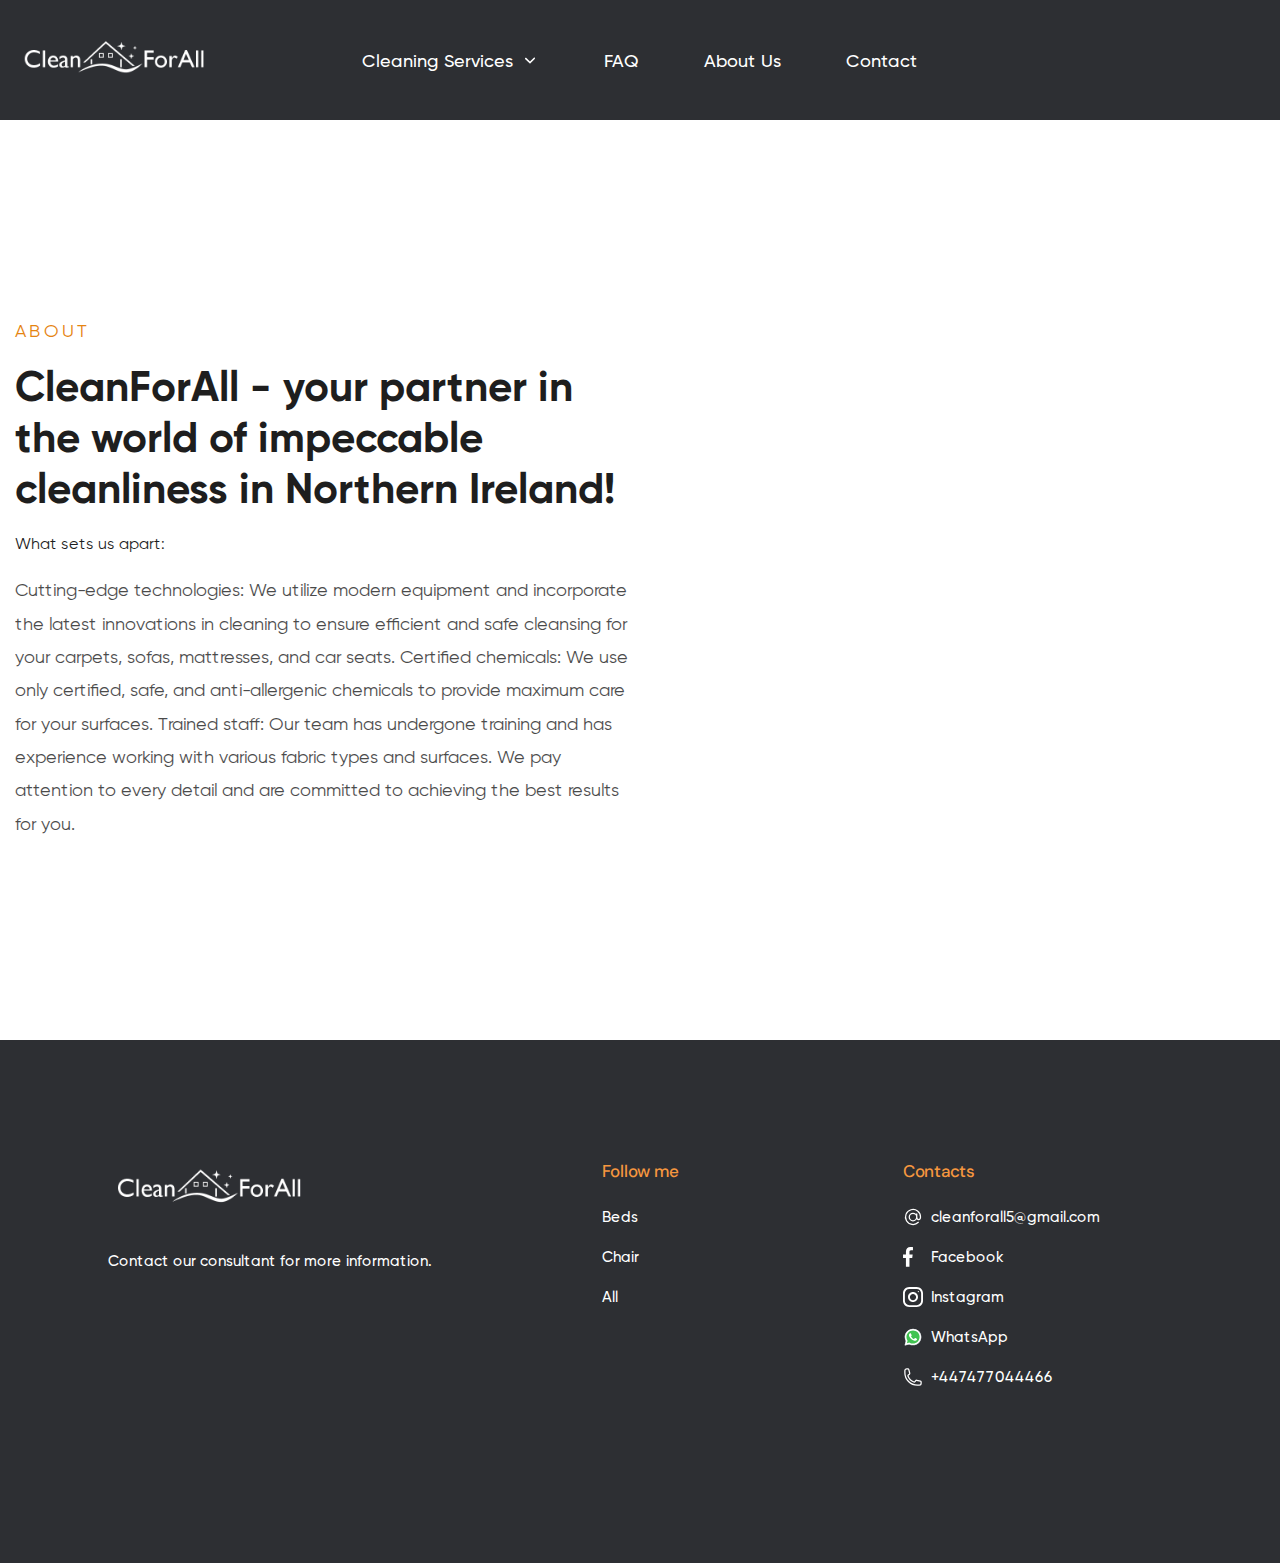
==== about.html @ a2fb6894 "init" ====
<!DOCTYPE html>
<html lang="en">
  <head>
    <meta charset="UTF-8">
    <meta name="viewport" content="width=device-width, initial-scale=1.0">
    <title>Panto</title>
    <link rel="stylesheet" href="css/swiper-bundle.min.css">
    <link rel="stylesheet" href="css/main.css">
    <script src="js/fslightbox.js" defer></script>
    <script src="js/swiper-bundle.min.js"></script>
    <script src="js/main.js" defer></script>
  </head>
  <body>
    <header class="header">
      <div class="container">
        <nav class="header__nav nav">
          <div class="nav__logo">
            <a href="index.html" class="logo">
              <img src="img/logo.png" alt="" width="206">
            </a>
          </div>
          <ul class="nav-list">
            <li class="nav-list__item">
              <a
                href="#furniture"
                class="nav-list__link nav-list__link--dropdown"
                >Cleaning Services</a
              >
              <div class="nav-list__sub-nav">
                <ul class="sub-nav">
                  <li class="sub-nav__item">
                    <a href="upholstery.html" class="sub-nav__link">Upholstery</a>
                  </li>
                  <li class="sub-nav__item">
                    <a href="carpet.html" class="sub-nav__link">Carpet</a>
                  </li>
                  <li class="sub-nav__item">
                    <a href="mattress.html" class="sub-nav__link">Mattress</a>
                  </li>
                  <li class="sub-nav__item">
                    <a href="commercial.html" class="sub-nav__link">Commercial</a>
                  </li>
                </ul>
              </div>
            </li>
            <li class="nav-list__item">
              <a href="faq.html" class="nav-list__link">FAQ</a>
            </li>
            <li class="nav-list__item">
              <a href="about.html" class="nav-list__link">About Us</a>
            </li>
            <li class="nav-list__item">
              <a href="#contacts" class="nav-list__link">Contact</a>
            </li>
          </ul>
          <button id="open-mobile-nav-btn" class="nav__btn">
            <img src="./img/icons/mobile-nav.svg" alt="Open navigation">
          </button>
        </nav>
      </div>
    </header>
    <main class="main">

      <section class="experiences section">
        <div class="container section__container">
          
          <div class="section__text">
            <span class="section__pre-title">About</span>
            <h2 class="section-title">
              CleanForAll - your partner in the world of impeccable cleanliness in Northern Ireland!
            </h2>
            <span>What sets us apart:</span>
            <p class="section__descr">
              Cutting-edge technologies: We utilize modern equipment and incorporate the latest innovations in cleaning to ensure efficient and safe cleansing for your carpets, sofas, mattresses, and car seats.
              Certified chemicals: We use only certified, safe, and anti-allergenic chemicals to provide maximum care for your surfaces.
              Trained staff: Our team has undergone training and has experience working with various fabric types and surfaces. We pay attention to every detail and are committed to achieving the best results for you.
            </p>
          </div>
          <!-- <div class="section__img-wrapper">
            <img
              src="img/business.jpg"
              alt="experiences"
              class="section__img"
           >
          </div> -->
        </div>
      </section>
    </main>
    <footer class="footer">
      <div class="container container--small">
        <!-- footer__grid -->
        <div class="footer__grid">
          <!-- Desc -->
          <div class="footer__desc">
            <div class="footer__logo">
              <a href="index.html" class="logo">
                <img src="img/logo.png" alt="" width="206">
              </a>
            </div>

            <p>
              Contact our consultant for more information.
            </p>
          </div>
          <!-- // Desc -->

          <!-- <nav class="footer__nav footer__nav--services">
            <h3 class="footer__nav-title">Contact</h3>
            <ul class="footer__list">
              <li class="footer__list-item">
                <a href="#!">Email Marketing</a>
              </li>
              <li class="footer__list-item"><a href="#!">Campaigns</a></li>
              <li class="footer__list-item"><a href="#!">Branding</a></li>
            </ul>
          </nav> -->

          <nav class="footer__nav">
            <h3 class="footer__nav-title">Follow me</h3>
            <ul class="footer__list">
              <li class="footer__list-item"><a href="#!">Beds</a></li>
              <li class="footer__list-item"><a href="#!">Chair</a></li>
              <li class="footer__list-item"><a href="#!">All</a></li>
            </ul>
          </nav>
          <nav class="footer__nav" id="contacts">
            <h3 class="footer__nav-title">Contacts</h3>
            <ul class="footer__list">
              <li class="footer__list-item">
                <a class="social-link" href="mailto:cleanforall5@gmail.com"  target="_blank">
                  <img src="img/socials/email.svg" alt="">
                  cleanforall5@gmail.com
                </a>
              </li>
              <li class="footer__list-item">
                <a class="social-link" href="https://www.facebook.com/cleanforall5"  target="_blank">
                  <img src="img/socials/fb.svg" alt="">
                  Facebook
                </a>
              </li>
              <li class="footer__list-item">
                <a class="social-link" href="https://www.instagram.com/cleanforall?igsh=OWlzOTY0NjB4aXlz&utm_source=qr" target="_blank">
                  <img src="img/socials/instagram.svg" alt="">
                  Instagram
                </a>
              </li>
              <li class="footer__list-item">
                <a class="social-link"  href="https://wa.me/+491741777787" target="_blank">
                  <img src="img/socials/whatsapp.svg" alt="">
                  WhatsApp
                </a>
              </li>
              <li class="footer__list-item">
                <a class="social-link" href="tel:+447477044466"  target="_blank">
                  <img src="img/socials/phone.svg" alt="">
                  +447477044466 
                </a>
              </li>
            </ul>
          </nav>
        </div>
        <!-- // footer__grid -->
        <!-- footer__row -->
        <!-- <div class="footer__row">
          <div class="footer__copyright">Copyright © 2023</div>

          <div class="footer__links">
            <a href="#!">Terms & Conditions</a>
            <a href="#!">Privacy Policy</a>
          </div>
        </div> -->
        <!-- // footer__row -->
      </div>
    </footer>

    <!-- Mobile nav -->
    <div id="mobile-nav" class="mobile-nav-wrapper">
      <div class="mobile-nav-header">
        <button id="close-mobile-nav-btn" class="mobile-nav-btn-close">
          <img src="./img/icons/close.svg" alt="Close navigation">
        </button>
      </div>

      <ul class="mobile-nav">
        <li class="mobile-nav__item">
          <a
            href="#furniture"
            class="mobile-nav__link mobile-nav__link--dropdown"
            >Cleaning Services</a
          >
          <ul class="mobile-sub-nav">
            <li class="mobile-sub-nav__item">
              <a href="upholstery.html" class="mobile-sub-nav__link">Upholstery</a>
            </li>
            <li class="mobile-sub-nav__item">
              <a href="carpet.html" class="mobile-sub-nav__link">Carpet</a>
            </li>
            <li class="mobile-sub-nav__item">
              <a href="mattress.html" class="mobile-sub-nav__link">Mattress</a>
            </li>
            <li class="mobile-sub-nav__item">
              <a href="commercial.html" class="mobile-sub-nav__link">Commercial</a>
            </li>
          </ul>
        </li>
        <li class="mobile-nav__item">
          <a href="faq.html" class="mobile-nav__link">FAQ</a>
        </li>
        <li class="mobile-nav__item">
          <a href="about.html" class="mobile-nav__link">About Us</a>
        </li>
        <li class="mobile-nav__item">
          <a href="#contacts" class="mobile-nav__link">Contact</a>
        </li>
      </ul>
    </div>
    <!-- // Mobile nav -->
  </body>
</html>
---- css/main.css ----
@import "./../fonts/Gilroy/stylesheet.css";
/* Reset and base styles  */
@import url("https://fonts.googleapis.com/css2?family=DM+Sans:opsz@9..40&family=Inter:wght@400;600&display=swap");
* {
  padding: 0px;
  margin: 0px;
  border: none;
}

*,
*::before,
*::after {
  box-sizing: border-box;
}

/* Links */
a, a:link, a:visited {
  text-decoration: none;
}

a:hover {
  text-decoration: none;
}

/* Common */
aside, nav, footer, header, section, main {
  display: block;
}

h1, h2, h3, h4, h5, h6, p {
  font-size: inherit;
  font-weight: inherit;
}

ul, ul li {
  list-style: none;
}

img {
  vertical-align: top;
}

img, svg {
  max-width: 100%;
  height: auto;
}

address {
  font-style: normal;
}

/* Form */
input, textarea, button, select {
  font-family: inherit;
  font-size: inherit;
  color: inherit;
  background-color: transparent;
}

input::-ms-clear {
  display: none;
}

button, input[type=submit] {
  display: inline-block;
  box-shadow: none;
  background-color: transparent;
  background: none;
  cursor: pointer;
}

input:focus, input:active,
button:focus, button:active {
  outline: none;
}

button::-moz-focus-inner {
  padding: 0;
  border: 0;
}

label {
  cursor: pointer;
}

legend {
  display: block;
}

:root {
  --text-color: #1e1e1e;
  --text-muted: #8d8d8d;
  --text-card-dark-blue: #0d1b39;
  --accent: #e58411;
  --header-text-color: #ffffff;
  --footer-accent: #f6973f;
  /* --footer-bg: #f7f7f7; */
  --footer-bg: #2d2f33;
  --footer-text-color: #ffffff;
  /* --footer-text-color: rgba(30, 30, 30, 0.8); */
  --ui-orange: #e58411;
  --ui-biruza: #00d6c9;
  --ui-gray: #7c7c7c;
  --ui-dark-blue: #0d1b39;
  --font-main: "Gilroy", sans-serif;
  --font-cards: "Inter", sans-serif;
  --font-footer-accent: "DM Sans", sans-serif;
}

html,
body {
  font-family: var(--font-main);
  color: var(--text-color);
}

.container {
  max-width: 1310px;
  padding: 0 15px;
  margin: 0 auto;
}
.container--small {
  max-width: 1094px;
}

.none {
  display: none !important;
}

.section-title {
  font-weight: 700;
  font-size: clamp(32px, 1.702rem + 1.49vw, 42px);
}

.header {
  position: relative;
  padding-top: 30px;
  padding-bottom: 30px;
  background-color: var(--footer-bg);
  color: var(--header-text-color);
}

.header--main {
  background-image: url("./../img/header/header-bg.jpg");
  background-size: cover;
  aspect-ratio: 1440/1084;
  padding-bottom: 0;
}

@media (-webkit-min-device-pixel-ratio: 2), (min-resolution: 192dpi) {
  .header--main {
    background-image: url("./../img/header/header-bg@2x.jpg");
  }
}
.header a {
  color: var(--header-text-color);
}


.header__nav--margin {
  margin-bottom: clamp(20px, 0.071rem + 5.89vw, 86px);
}

.header__content {
  text-align: center;
}

.header__title {
  margin-bottom: 14px;
  font-weight: 700;
  font-size: clamp(28px, 0.821rem + 4.64vw, 80px);
  text-wrap: balance;
  line-height: 130%; /* 104px */
  letter-spacing: -0.8px;
  text-transform: capitalize;
}

.header__content p {
  margin: 0 auto;
  max-width: 606px;
  opacity: 0.8;
  font-size: clamp(16px, 0.857rem + 0.71vw, 24px);
  line-height: 160%; /* 38.4px */
  text-wrap: balance;
}

.header__contacts-list {
  margin: 0 auto;
  padding-top: 40px;
  width: fit-content;
  display: grid;
  grid-template-columns: repeat(2, 1fr);
  gap: 20px;
}

.logo {
  font-weight: 700;
  font-size: clamp(18px, 0.946rem + 0.89vw, 28px);
  letter-spacing: 0.28px;
  text-transform: capitalize;
  color: #fff;
}

.nav {
  display: grid;
  grid-template-columns: 2fr 8fr 2fr;
  gap: 20px;
}

.nav__logo {
  align-self: center;
}

.nav__btn {
  display: none;
}

.nav-list {
  align-self: center;
  justify-self: center;
  display: flex;
  justify-content: center;
  align-items: center;
  gap: 65px;
  font-weight: 500;
  font-size: 18px;
}

.nav-list__item {
  position: relative;
  padding: 10px 0;
}

.nav-list__link {
  transition: opacity 0.1s ease-in;
}
.nav-list__link:hover {
  opacity: 0.7;
}
.nav-list__link--dropdown {
  display: flex;
  align-items: center;
  gap: 8px;
}
.nav-list__link--dropdown::after {
  content: url("./../img/icons/arrow-down.svg");
  height: 18px;
}

.nav-list__sub-nav {
  opacity: 0;
  width: 160px;
  pointer-events: none;
  position: absolute;
  left: 0;
  top: 100%;
  transform: translate(0%, 10%);
  transition: all 0.2s ease-in;
}

.nav-list__item:hover .nav-list__sub-nav {
  pointer-events: all;
  opacity: 1;
  transform: translate(0%, 0%);
}

.sub-nav {
  display: grid;
  gap: 16px;
  padding: 20px;
  border-radius: 16px;
  background-color: var(--footer-bg);
  color: var(--footer-text-color);
  font-size: 16px;
}
.sub-nav a {
  color: var(--footer-text-color);
  transition: color 0.1s ease-in;
}
.sub-nav a:hover {
  color: var(--accent);
}

.cart {
  align-self: center;
  justify-self: end;
  position: relative;
}

.cart__count {
  position: absolute;
  top: 3px;
  right: -6px;
  display: inline-block;
  height: 25px;
  padding: 0 6px;
  border-radius: 40px;
  background-color: var(--accent);
  font-weight: 700;
  line-height: 25px;
  font-family: var(--font-cards);
  font-size: 16px;
}

.header__contacts-item {
  display: flex;
  gap: 10px;
  max-width: 344px;
  padding: 8px 20px;
  justify-content: space-between;
  align-items: center;
  height: 56px;
  border-radius: 42px;
  border: 0.862px solid rgba(255, 255, 255, 0.6);
  /* background: rgba(255, 255, 255, 0.15); */
  background: rgba(0, 0, 0, 30%);;
  -webkit-backdrop-filter: blur(4px);
  backdrop-filter: blur(4px);
  transition: opacity .2s ease;
}

.header__contacts-item:hover {
  opacity: 0.75;
}

.header__contacts-link {
  display: grid;
  grid-template-columns: 24px 1fr;
  align-items: center;
  gap: 10px;
}

.benefits {
  padding: clamp(60px, 2.679rem + 5.36vw, 120px) 0;
}

.benefits__grid {
  display: grid;
  grid-template-columns: repeat(4, 1fr);
  gap: 20px;
}

.benefits__title {
  max-width: 260px;
}

.benefit__title {
  margin-bottom: 20px;
  font-weight: 700;
  font-size: 24px;
}

.benefit__text {
  margin-bottom: 14px;
  font-size: 16px;
  line-height: 1.85; /* 29.6px */
  opacity: 0.8;
}

.products {
  padding: 50px 0;
  background-color: #f7f7f7;
}

.products__title {
  margin-bottom: 32px;
  text-align: center;
}

.products__tabs {
  margin-bottom: 80px;
  text-align: center;
}

.products__slider {
  margin-bottom: clamp(30px, 0.982rem + 4.46vw, 60px);
}


.products__link {
  text-align: center;
}

.read-more {
  display: inline-flex;
  gap: 13px;
  align-items: center;
  color: var(--accent);
  font-weight: 500;
  font-size: 14px;
  line-height: 1.85; /* 25.9px */
}
.read-more::after {
  content: url("./../img/icons//arrow-right.svg");
  height: 24px;
}
.read-more--large {
  font-size: 18px;
}

.tab-controls {
  display: inline-flex;
  padding: 6px;
  align-items: center;
  border-radius: 44px;
  background: #eee;
}

.tab-controls__btn {
  height: 45px;
  padding: 7px 20px;
  display: flex;
  justify-content: center;
  align-items: center;
  border-radius: 32px;
  color: rgba(31, 31, 31, 0.8);
  font-weight: 500;
  font-size: 18px;
  line-height: 1.85;
  transition: background-color 0.2s ease-in;
}
.tab-controls__btn:hover {
  background-color: rgba(255, 255, 255, 0.5);
}
.tab-controls__btn--active {
  background-color: #fff;
}
.tab-controls__btn--active:hover {
  background-color: #fff;
}

.card {
  position: relative;
  width: 268px;
  font-family: var(--font-cards);
}

.card__link {
  position: absolute;
  top: 0;
  left: 0;
  right: 0;
  bottom: 0;
}

.card__photo {
  display: flex;
  flex-direction: column;
  align-items: center;
  justify-content: center;
  margin-top: 50px;
  height: 240px;
  background-color: #fafafa;
  border-radius: 20px 20px 0 0;
}

.card__img {
  width: 120px;
  height: 120px;
}

.card__desc {
  display: flex;
  flex-direction: column;
  gap: 6px;
  height: 165px;
  padding: 14px 22px 28px;
  background-color: #fff;
  border-radius: 0 0 20px 20px;
}

.card__category {
  position: relative;
  z-index: 3;
  color: var(--text-muted);
  font-size: 16px;
}

.card__title {
  color: var(--text-card-dark-blue);
  font-size: 21px;
  font-weight: 600;
}

.card__rating {
  display: flex;
  gap: 3px;
}

.card__footer {
  margin-top: auto;
  display: flex;
  justify-content: space-between;
  align-items: center;
}

.card__price {
  display: flex;
  align-items: flex-start;
  gap: 3px;
  color: var(--text-card-dark-blue);
  font-size: 21px;
  font-weight: 600;
}
.card__price::before {
  content: attr(data-value);
  font-size: 15px;
}

.card__btn {
  position: relative;
  z-index: 3;
  width: 48px;
  height: 48px;
  background-color: var(--ui-dark-blue);
  border-radius: 50%;
  display: flex;
  align-items: center;
  justify-content: center;
  font-size: 0;
  transition: opacity 0.2s ease-in;
}
.card__btn:hover {
  opacity: 0.8;
}

.slider {
  position: relative;
}

.slider__btn {
  width: 50px;
  height: 50px;
  border-radius: 50%;
  background: #fff;
  box-shadow: 0px 7.03125px 19.53125px 0px rgba(0, 0, 0, 0.06);
  display: flex;
  justify-content: center;
  align-items: center;
}

.slider__btn--prev {
  position: absolute;
  z-index: 1;
  left: 0;
  top: 50%;
  transform: translate(-50%, -50%);
}

.slider__btn--next {
  position: absolute;
  z-index: 1;
  right: 0;
  top: 50%;
  transform: translate(50%, -50%);
}

.section__container {
  display: flex;
  align-items: center;
  gap: 80px;
}

.section {
  padding-top: 240px;
  padding-bottom: 50px;
  overflow: hidden;
}

.section:last-child {
  padding-top: 200px;
  padding-bottom: 200px;
}

.section__container > * {
  max-width: 50%;
  width: 100%;
}

.section__text {
  display: flex;
  flex-direction: column;
  gap: 20px;
}

.section__pre-title {
  color: var(--ui-orange);
  font-size: 18px;
  font-weight: 400;
  letter-spacing: 3.15px;
  text-transform: uppercase;
}

.section__descr {
  font-size: 18px;
  font-weight: 400;
  line-height: 185%; /* 33.3px */
  opacity: 0.8;
}

.section__img {
  border-radius: 20px;
  box-shadow: 0 15px 25px 0 #00000050;
}

.video__link {
  display: block;
  max-height: 445px;
  overflow: hidden;
  position: relative;
  border-radius: 20px;
}

.video__play-btn {
  padding: 5px;
  border-radius: 100%;
  background-color: #2c2c2c30;
  position: absolute;
  top: 50%;
  left: 50%;
  transform: translate(-50%);
  transition: transform .2s ease-in;
}

.video__play-btn:hover {
  transform: translate(-50%) scale(1.1);
}

.video__play-icon {
  width: 36px;
  height: 36px;
}

.text-center {
  text-align: center;
}

.section__title-wrapper {
  margin-bottom: 60px;
}

.clients-slider {
  position: relative;
  max-width: 1220px;
  padding: 30px 25px;
  margin: 0 auto;
  overflow: hidden;
}

.clients-slider__list {
  display: flex;
  align-items: center;
}

.clients-card {
  display: flex;
  flex-direction: column;
  padding: 18px;
  min-height: 476px;
  background-repeat: no-repeat;
  background-position: center;
  background-size: cover;
  border-radius: 18px;
  box-shadow: 0 10px 10px 2px #00000030;
}

.clients-card__text-wrapper {
  height: 206px;
  display: flex;
  flex-direction: column;
  justify-content: center;
  margin-top: auto;
  position: relative;
  padding: 20px;
  border-radius: 18px;
  background-color: #fff;
  text-align: center;
}

.clients-card__avatar-wrapper {
  position: absolute;
  top: -25px;
  left: 50%;
  transform: translateX(-50%);
  flex-shrink: 0;
  width: 66px;
  height: 66px;
  padding: 8px;
  border-radius: 100%;
  overflow: hidden;
  background-color: #fff;
}

.clients-card__avatar {
  width: 100%;
  height: 100%;
  object-fit: cover;
  border-radius: 100%;
  box-shadow: 0 4px 5px 1px #00000030;
}

.clients-card__title {
  margin-top: 20px;
  margin-bottom: 6px;
  color: var(--text-color);
  font-size: 18px;
  font-weight: 400;
  text-transform: capitalize;
}

.clients-card__subtitle {
  margin-bottom: 22px;
  color: var(--text-color);
  font-size: 12px;
  font-weight: 400;
  line-height: normal;
  opacity: 0.6;
}

.clients-card__desc {
  margin-left: auto;
  margin-right: auto;
  max-width: 252px;
  color: var(--text-color);
  font-size: 14px;
  font-weight: 400;
  line-height: normal;
  opacity: 0.8;
}

.clients-card__rating {
  margin-top: auto;
}

.clients-slider__btn--prev {
  top: 45%;
  left: 18px;
}

.clients-slider__btn--next {
  top: 45%;
  right: 18px;
}

.footer {
  padding: clamp(60px, 2.024rem + 8.63vw, 118px) 0 56px;
  background-color: var(--footer-bg);
  color: var(--footer-text-color);
  font-weight: 500;
  font-size: 15px;
  line-height: 1.6;
}

.footer a {
  color: var(--footer-text-color);
  transition: opacity 0.1s ease-in;
}
.footer a:hover {
  opacity: 0.6;
}

.footer__grid {
  margin-bottom: clamp(60px, 2.024rem + 8.63vw, 118px);
  display: grid;
  grid-template-columns: 1fr 1fr 1fr;
  /* grid-template-columns: 3fr 1fr 2fr 2fr 1fr; */
  gap: 60px 20px;
}


.footer__desc p + p {
  margin-top: 1em;
}

.footer__logo {
  margin-bottom: 29px;
}

.footer__nav {
  margin: 0 auto;
}

.footer__nav--services {
  grid-column-start: 3;
}

.footer__nav-title {
  margin-bottom: 20px;
  color: var(--footer-accent);
  font-family: var(--font-footer-accent);
  font-size: 17px;
  letter-spacing: -0.232px;
}

.footer__list {
  display: grid;
  gap: 16px;
}

.footer__row {
  display: flex;
  justify-content: space-between;
  align-items: center;
}

.footer__copyright {
  font-family: var(--font-footer-accent);
  font-size: 15px;
  letter-spacing: -0.205px;
}

.footer__links {
  display: flex;
  flex-wrap: wrap;
  gap: 40px;
}

.social-link {
  display: grid;
  grid-template-columns: 20px auto;
  align-items: center;
  gap: 8px;
}

#contacts {
  max-width: fit-content;
  margin-left: auto;
}


.mobile-nav-wrapper {
  display: none;
  position: absolute;
  z-index: 9;
  right: 0;
  top: 0;
  bottom: 0;
  width: 320px;
  padding: 30px 30px;
  background-color: var(--footer-bg);
  color: var(--footer-text-color);
}
.mobile-nav-wrapper a {
  color: var(--footer-text-color);
  transition: color 0.1s ease-in;
}
.mobile-nav-wrapper a:hover {
  color: #fff;
}
.mobile-nav-wrapper--open {
  display: block;
}

.mobile-nav-header {
  display: flex;
  justify-content: space-between;
  align-items: center;
  gap: 20px;
  margin-bottom: 20px;
  padding-bottom: 20px;
  border-bottom: 1px solid rgba(255, 255, 255, 0.2);
}

.mobile-cart {
  flex-grow: 1;
  display: flex;
  align-items: center;
  gap: 20px;
  padding-right: 20px;
  border-right: 1px solid rgba(255, 255, 255, 0.2);
  font-size: 22px;
  font-weight: 500;
}

/* Nav */
.mobile-nav {
  display: grid;
  gap: 20px;
  font-size: 22px;
}

/* Sub nav */
.mobile-sub-nav {
  padding: 20px 0 0 20px;
  display: grid;
  gap: 14px;
  font-size: 16px;
}/*# sourceMappingURL=main.css.map */


@media (max-width: 1400px) {
  .products__slider {
    padding: 0 40px;
  }
}

@media (max-width: 992px) {

  .nav {
    display: flex;
    align-items: center;
    justify-content: space-between;
  }

  .nav-list {
    display: none;
  }

  .nav__btn {
    display: block;
  }

  .benefits__grid {
    grid-template-columns: repeat(2, 1fr);
    gap: clamp(30px, 0.982rem + 4.46vw, 60px) 20px;
  }

  .section__container {
    flex-direction: column;
  }

  .section, .section:last-child {
    padding-top: 40px;
    padding-bottom: 40px;
  }

  .section__container > *, .section__container a {
    display: block;
    max-width: 100%;
    text-align: center;
  }

  .materials__img-wrapper {
    order: -1;
    flex-wrap: wrap;
    justify-content: center;
    display: flex;
    align-items: stretch;
    gap: 40px;
  }

  .materials__img:nth-child(2) {
    height: 300px;
  }

  .materials__img-wrapper img {
    height: 300px;
  }

  .footer__grid {
    /* grid-template-columns: 4fr 4fr; */
    grid-template-columns: 1fr 1fr;
  }

  .footer__nav--services {
    grid-column-start: auto;
  }
}

@media (max-width: 819px) {
  .header__dot {
    display: none;
  }

  .header__search {
    display: none; /* TEST */
  }
}

@media (max-width: 629px) {
  .header {
    padding-top: 20px;
    background-position: center;
    aspect-ratio: unset;
  }
  
  .header--main {
    padding-bottom: 240px;
  }

  .header__contacts-list {
    padding-top: 20px;
    grid-template-columns: 1fr;
  }

  .benefits__grid {
    grid-template-columns: 1fr;
  }

  .products__slider {
    padding: 0 20px;
  }

  .footer__grid {
    grid-template-columns: 1fr 1fr;
  }

  .footer__links {
    gap: 20px;
  }

  .footer__desc {
    grid-column: 1/3;
  }

  .footer__row {
    display: flex;
    flex-direction: column;
    gap: 20px;
    text-align: center;
    align-items: center;
  }

  .footer__grid {
    display: flex;
    flex-direction: column;
    gap: 30px;
    align-items: center;
    text-align: center;
  }

  #contacts {
    margin-right: auto;
  }

}
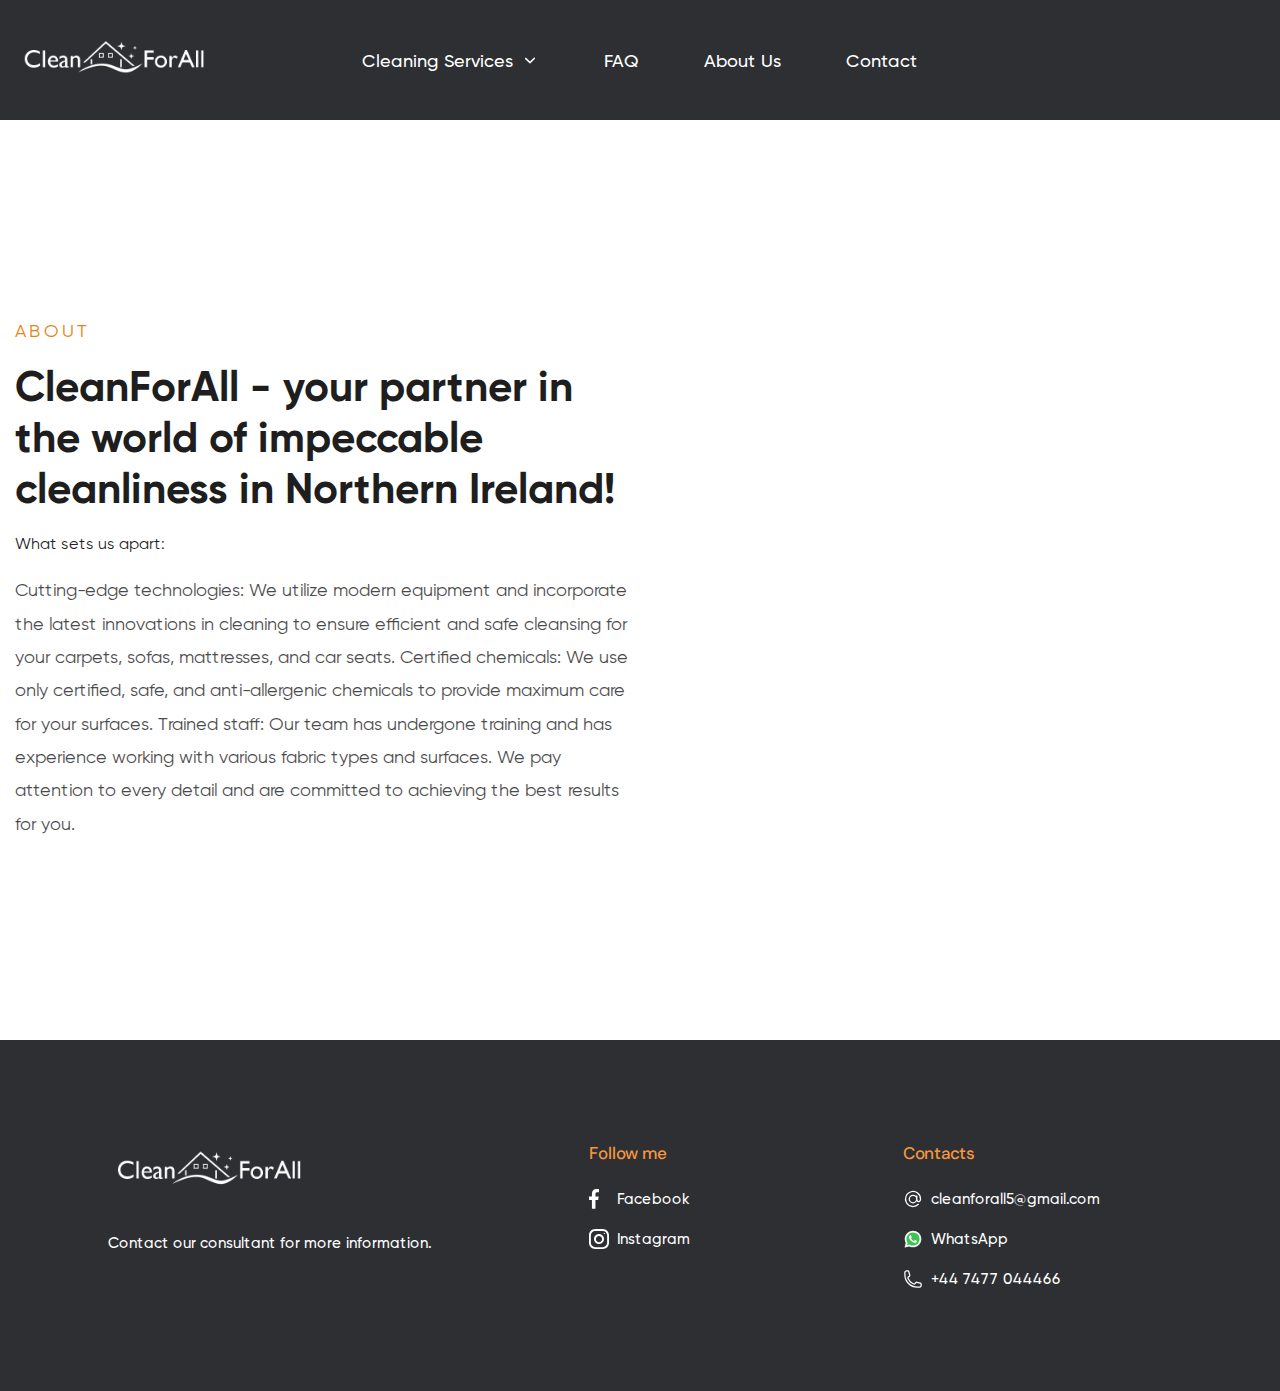
==== commit f6bab7ae: "fixeds" ====
--- a/about.html
+++ b/about.html
@@ -3,7 +3,7 @@
   <head>
     <meta charset="UTF-8">
     <meta name="viewport" content="width=device-width, initial-scale=1.0">
-    <title>Panto</title>
+    <title>Clean For All | About Us</title>
     <link rel="stylesheet" href="css/swiper-bundle.min.css">
     <link rel="stylesheet" href="css/main.css">
     <script src="js/fslightbox.js" defer></script>
@@ -118,9 +118,18 @@
           <nav class="footer__nav">
             <h3 class="footer__nav-title">Follow me</h3>
             <ul class="footer__list">
-              <li class="footer__list-item"><a href="#!">Beds</a></li>
-              <li class="footer__list-item"><a href="#!">Chair</a></li>
-              <li class="footer__list-item"><a href="#!">All</a></li>
+              <li class="footer__list-item">
+                <a class="social-link" href="https://www.facebook.com/cleanforall5"  target="_blank">
+                  <img src="img/socials/fb.svg" alt="">
+                  Facebook
+                </a>
+              </li>
+              <li class="footer__list-item">
+                <a class="social-link" href="https://www.instagram.com/cleanforall?igsh=OWlzOTY0NjB4aXlz&utm_source=qr" target="_blank">
+                  <img src="img/socials/instagram.svg" alt="">
+                  Instagram
+                </a>
+              </li>
             </ul>
           </nav>
           <nav class="footer__nav" id="contacts">
@@ -132,20 +141,9 @@
                   cleanforall5@gmail.com
                 </a>
               </li>
-              <li class="footer__list-item">
-                <a class="social-link" href="https://www.facebook.com/cleanforall5"  target="_blank">
-                  <img src="img/socials/fb.svg" alt="">
-                  Facebook
-                </a>
-              </li>
-              <li class="footer__list-item">
-                <a class="social-link" href="https://www.instagram.com/cleanforall?igsh=OWlzOTY0NjB4aXlz&utm_source=qr" target="_blank">
-                  <img src="img/socials/instagram.svg" alt="">
-                  Instagram
-                </a>
-              </li>
-              <li class="footer__list-item">
-                <a class="social-link"  href="https://wa.me/+491741777787" target="_blank">
+              
+              <li class="footer__list-item">
+                <a class="social-link"  href="https://wa.me/+447477044466" target="_blank">
                   <img src="img/socials/whatsapp.svg" alt="">
                   WhatsApp
                 </a>
@@ -153,7 +151,7 @@
               <li class="footer__list-item">
                 <a class="social-link" href="tel:+447477044466"  target="_blank">
                   <img src="img/socials/phone.svg" alt="">
-                  +447477044466 
+                  +44 7477 044466 
                 </a>
               </li>
             </ul>
--- a/css/main.css
+++ b/css/main.css
@@ -602,6 +602,10 @@
   box-shadow: 0 15px 25px 0 #00000050;
 }
 
+.section__text-list {
+  padding-top: 50px;
+}
+
 .video__link {
   display: block;
   max-height: 445px;
@@ -742,7 +746,7 @@
 }
 
 .footer {
-  padding: clamp(60px, 2.024rem + 8.63vw, 118px) 0 56px;
+  padding: 100px 0;
   background-color: var(--footer-bg);
   color: var(--footer-text-color);
   font-weight: 500;
@@ -759,7 +763,6 @@
 }
 
 .footer__grid {
-  margin-bottom: clamp(60px, 2.024rem + 8.63vw, 118px);
   display: grid;
   grid-template-columns: 1fr 1fr 1fr;
   /* grid-template-columns: 3fr 1fr 2fr 2fr 1fr; */
@@ -886,6 +889,21 @@
   font-size: 16px;
 }/*# sourceMappingURL=main.css.map */
 
+.faq-item {
+  border-bottom: 1px solid #00000030;
+  padding: 15px 20px;
+}
+
+.faq-item__title {
+  margin-bottom: 10px;
+  font-weight: 700;
+  font-size: 24px;
+}
+
+.faq-item__text {
+  font-weight: 500;
+  font-size: 18px;
+}
 
 @media (max-width: 1400px) {
   .products__slider {
@@ -990,6 +1008,14 @@
     padding: 0 20px;
   }
 
+  .section__text-list {
+    padding-top: 20px;
+  }
+
+  .footer {
+    padding: 50px 0 100px;
+  }
+
   .footer__grid {
     grid-template-columns: 1fr 1fr;
   }
@@ -1022,5 +1048,13 @@
     margin-right: auto;
   }
 
-}
-
+  .faq-item__title {
+    font-size: 20px;
+  }
+
+  .faq-item__text {
+    font-size: 14px;
+  }
+
+}
+
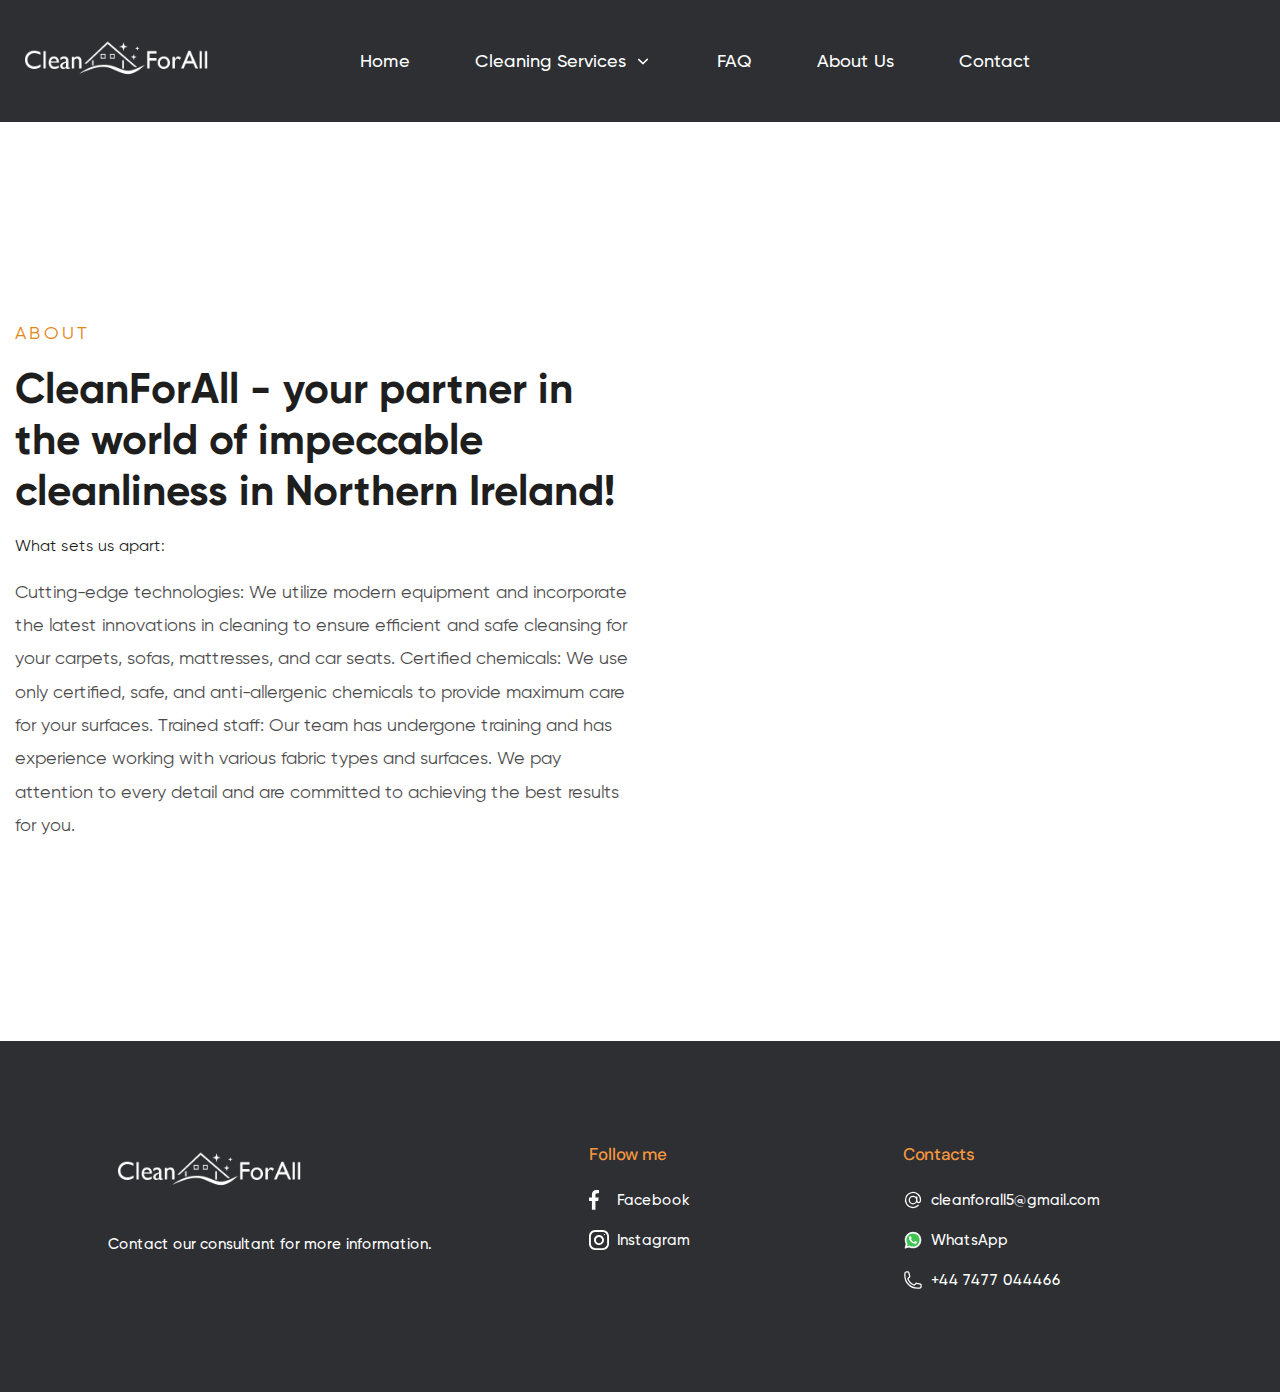
==== commit 9a7d6752: "add link 'home'" ====
--- a/about.html
+++ b/about.html
@@ -20,6 +20,9 @@
             </a>
           </div>
           <ul class="nav-list">
+            <li class="nav-list__item">
+              <a href="index.html" class="nav-list__link">Home</a>
+            </li>
             <li class="nav-list__item">
               <a
                 href="#furniture"
--- a/css/main.css
+++ b/css/main.css
@@ -202,7 +202,7 @@
 
 .nav {
   display: grid;
-  grid-template-columns: 2fr 8fr 2fr;
+  grid-template-columns: 2fr 8fr 1fr;
   gap: 20px;
 }
 
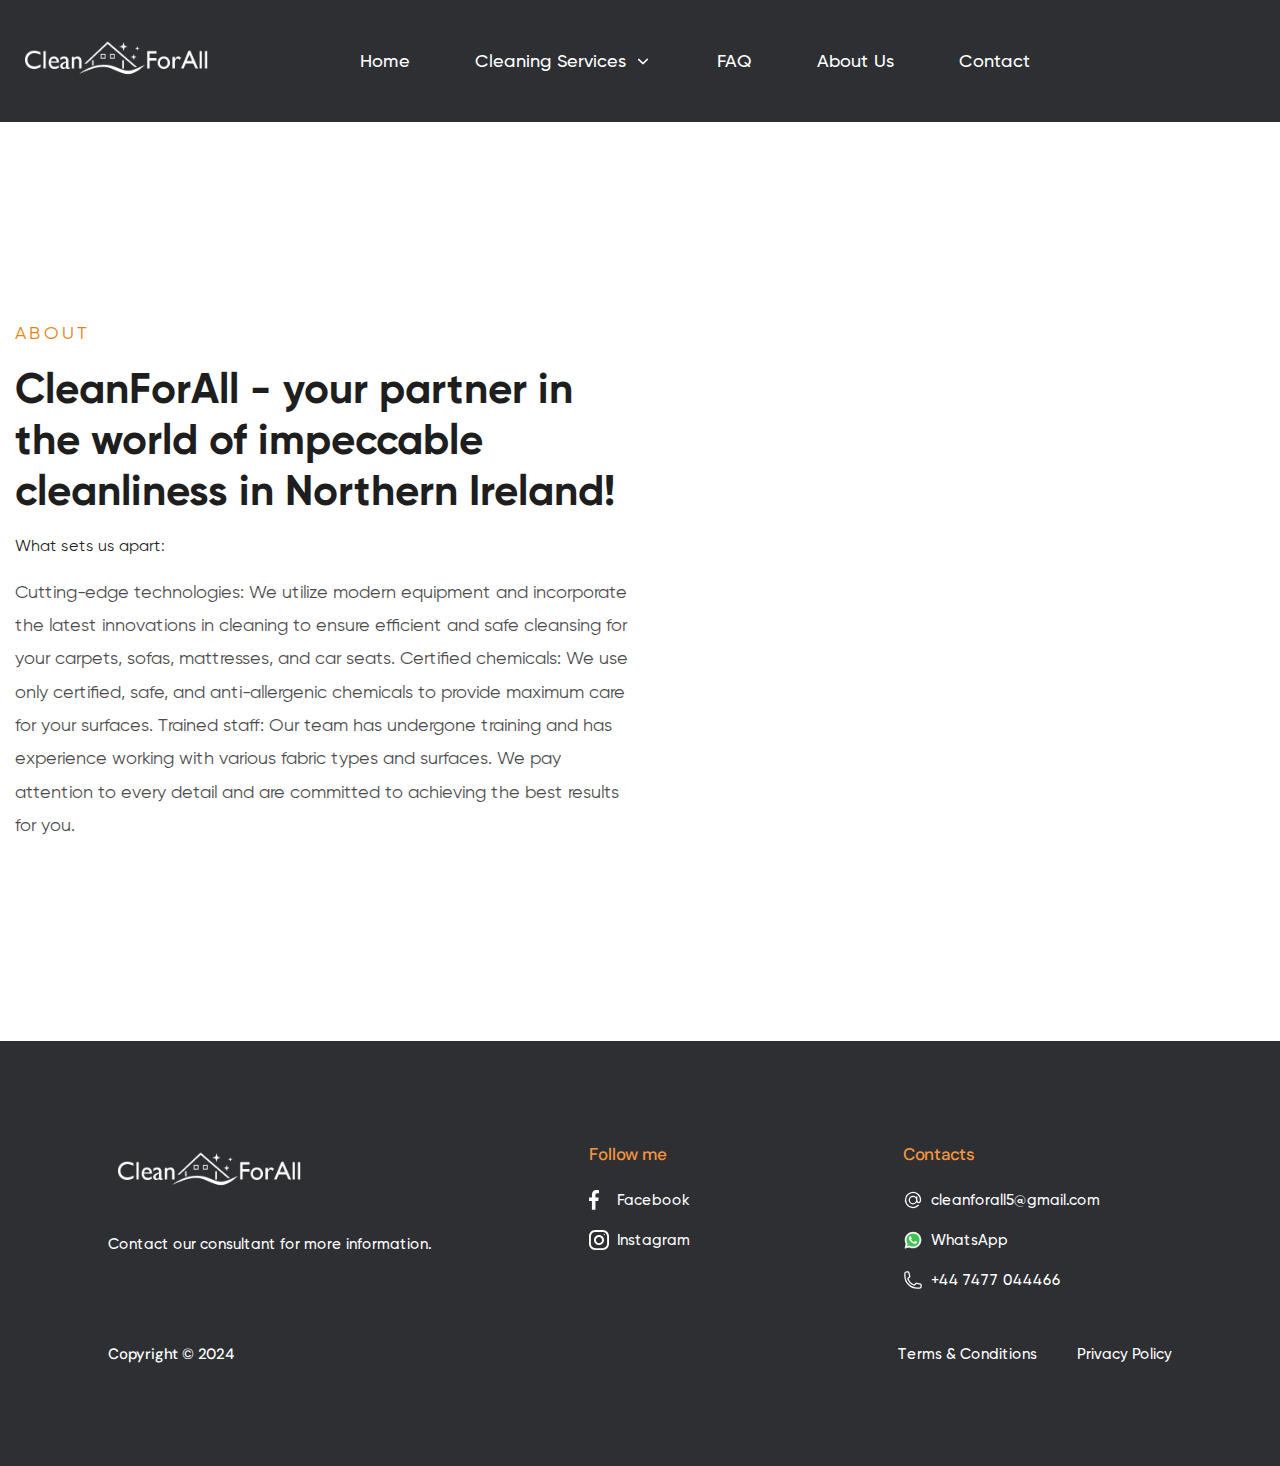
==== commit 4327a0a3: "add to footer 'copy'" ====
--- a/about.html
+++ b/about.html
@@ -162,14 +162,14 @@
         </div>
         <!-- // footer__grid -->
         <!-- footer__row -->
-        <!-- <div class="footer__row">
-          <div class="footer__copyright">Copyright © 2023</div>
+        <div class="footer__row">
+          <div class="footer__copyright">Copyright © 2024</div>
 
           <div class="footer__links">
             <a href="#!">Terms & Conditions</a>
             <a href="#!">Privacy Policy</a>
           </div>
-        </div> -->
+        </div>
         <!-- // footer__row -->
       </div>
     </footer>
@@ -184,6 +184,9 @@
 
       <ul class="mobile-nav">
         <li class="mobile-nav__item">
+          <a href="index.html" class="mobile-nav__link">Home</a>
+        </li>
+        <li class="mobile-nav__item">
           <a
             href="#furniture"
             class="mobile-nav__link mobile-nav__link--dropdown"
--- a/css/main.css
+++ b/css/main.css
@@ -800,6 +800,7 @@
 }
 
 .footer__row {
+  padding-top: 50px;
   display: flex;
   justify-content: space-between;
   align-items: center;
